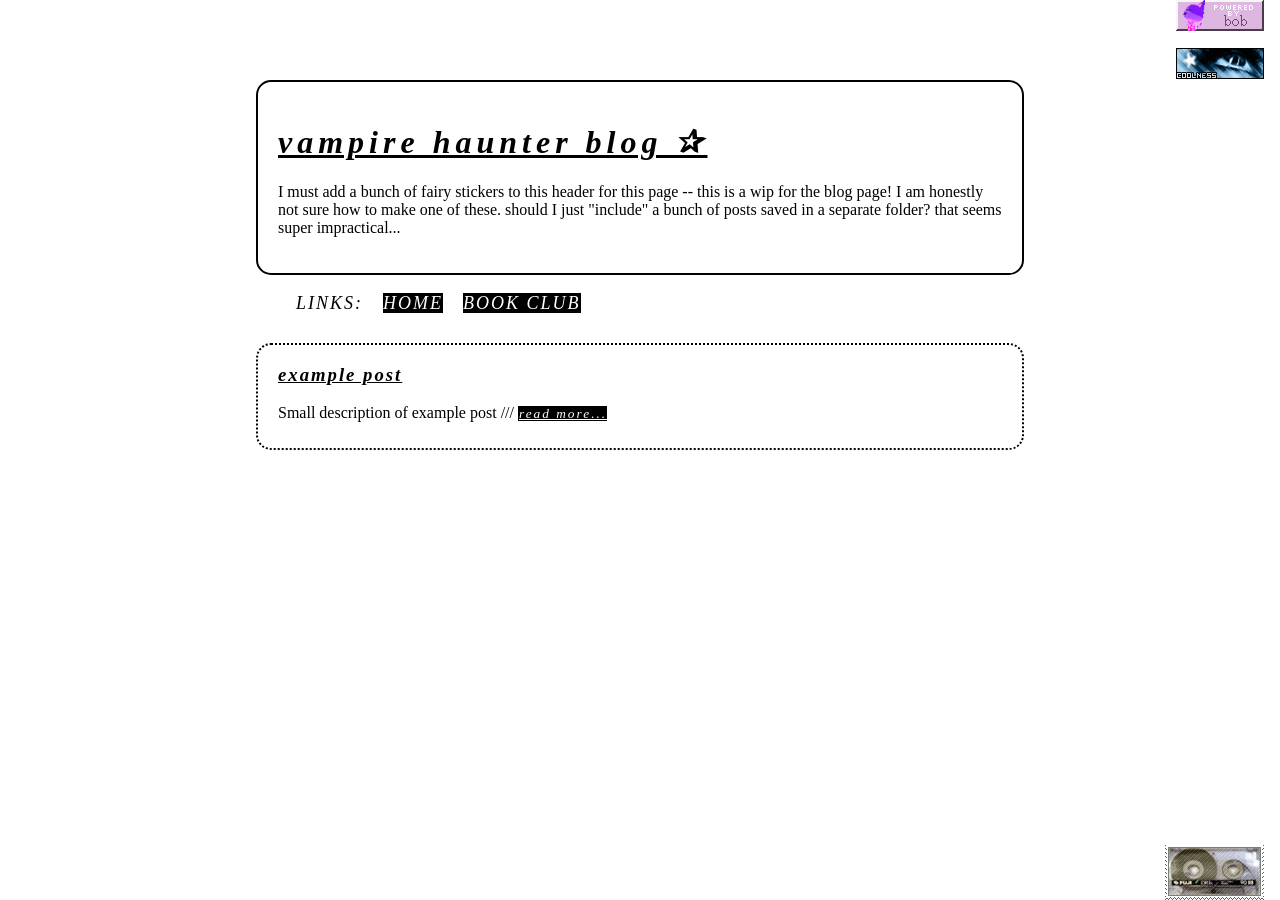
==== blog.html @ f176d016 "initial" ====
<!DOCTYPE html>
<html>
   <head>
	<title> vampire haunter blog </title>
       <script src="cursor.js"></script>
       <link rel="stylesheet" type="text/css" href="style.css">
   </head>

   <body>
   <header>
           <h1>vampire haunter blog ✰</h1>
	   <p>I must add a bunch of fairy stickers to this header for this page -- this is a wip for the blog page! I am honestly not sure how to make one of these. should I just "include" a bunch of posts saved in a separate folder? that seems super impractical...</p>
   </header>

   <nav>
      <ul>
        <li>Links:</li>
	   <li><a href="index.html">Home</a></li>
	   <li><a href="book-club.html">Book Club</a></li>
      </ul>
   </nav>

   <article>
	<h3>Example Post</h3>
	<p>Small description of example post /// <a href="example-blog.html">Read More...</a></p> 
   </article>


   </body>
   
</html>
---- style.css ----
body{
    width: 60%;
    margin: auto;
    padding-top: 5em;
    background-image: url("gifs/bob.gif"), url(gifs/coolness09.gif), url(gifs/cassette);
    background-repeat: no-repeat;
    background-position: right +1em top, right +1em top +3em, right +1em bottom;
    background-attachment: fixed;
}

header{
    border: 2px;
    border-style: solid;
    border-radius: 15px;
    padding: 20px;
}

header h1{
    letter-spacing: 5px;
    text-decoration: underline;
    font-style: italic;
}

nav {
    text-transform: uppercase;
    font-style: italic;
    letter-spacing: 2px;
    font-size: 18px;
    padding-bottom: 50px;
}

nav a {
    color: white;
    background: black;
    text-decoration: none;
    
}

nav ul{
    list-style-type: none;
    
}
nav ul li{
    float:left;
    padding-right: 20px;
}

main h1{
    text-transform: uppercase;
    font-style: italic;
    letter-spacing: 2px;
    color: white;
    background: black;
}

main ul{
    list-style-type: none;
}

main ul li{
    padding: 10px;
}

article{
    border: 2px;
    border-style: dotted;
    border-radius: 15px;
    padding-left: 20px;
    padding-right: 20px;
    padding-bottom: 10px;
}

article h3{
    text-transform: lowercase;
    font-style: italic;
    letter-spacing: 2px;
    text-decoration: underline;
}

article a{
    text-transform: lowercase;
    font-style: italic;
    letter-spacing: 2px;
    color: white;
    background: black;
    font-size: 10pt;
    padding-left: 1px;
}

.tooltip {
  position: relative;
  display: inline-block;
  border-bottom: 1px dotted black;
  cursor: pointer;
}

.tooltiptext {
  visibility: hidden;
  width: max-content;
  background-color: black;
  color: white;
  text-align: center;
  border-radius: 6px;
  padding: 5px 0;
  position: absolute;
  z-index: 1;
  top: -1em;
}

.tooltip:hover .tooltiptext {
  visibility: visible;
}



.align-right{
    text-align: right;
}
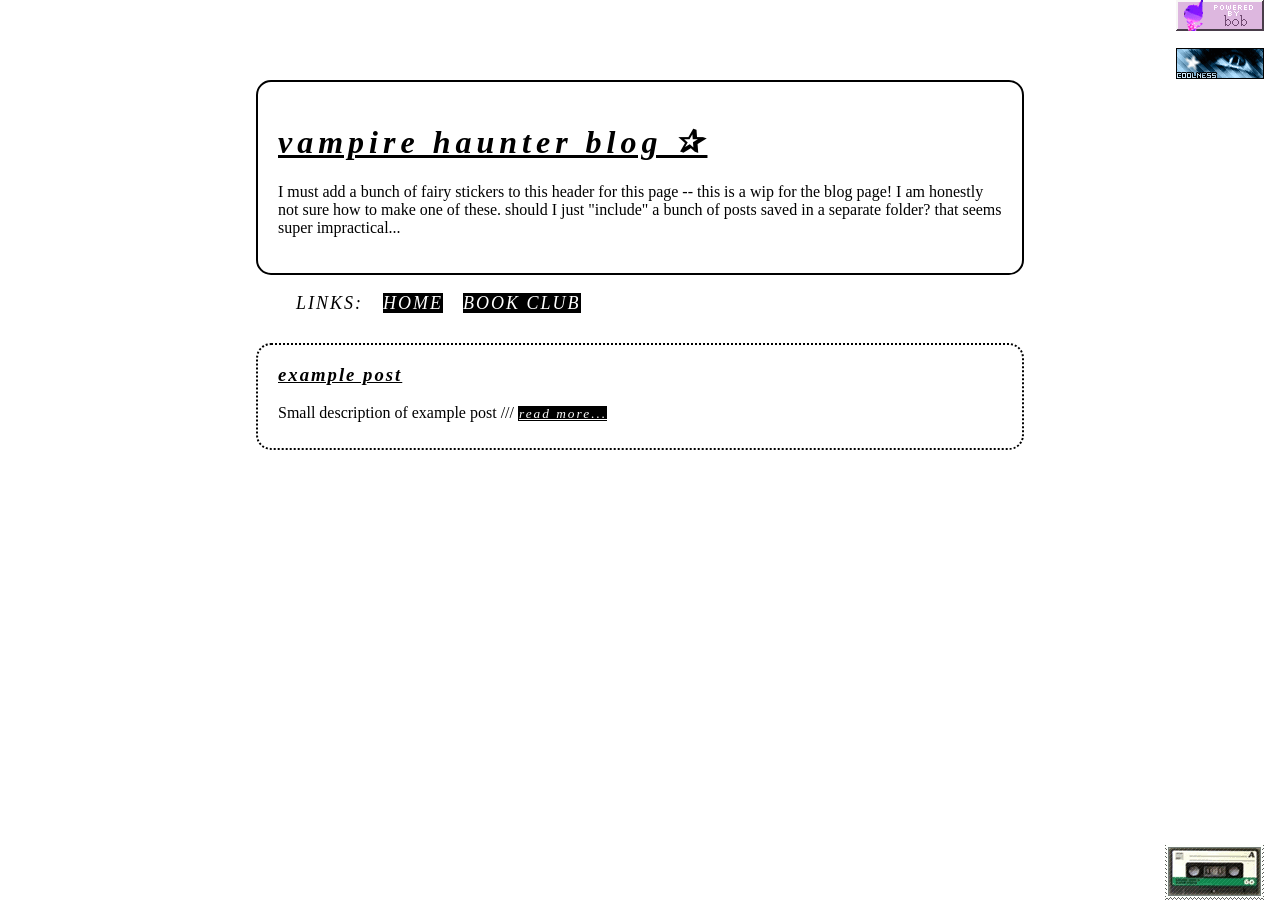
==== commit 4eaad6aa: "favicon" ====
--- a/blog.html
+++ b/blog.html
@@ -4,6 +4,7 @@
 	<title> vampire haunter blog </title>
        <script src="cursor.js"></script>
        <link rel="stylesheet" type="text/css" href="style.css">
+       <link rel="icon" type="image/x-icon" href="/images/favicon.ico">
    </head>
 
    <body>
--- a/style.css
+++ b/style.css
@@ -3,7 +3,7 @@
     width: 60%;
     margin: auto;
     padding-top: 5em;
-    background-image: url("gifs/bob.gif"), url(gifs/coolness09.gif), url(gifs/cassette);
+    background-image: url("gifs/bob.gif"), url(gifs/coolness09.gif), url(gifs/cassette.gif);
     background-repeat: no-repeat;
     background-position: right +1em top, right +1em top +3em, right +1em bottom;
     background-attachment: fixed;
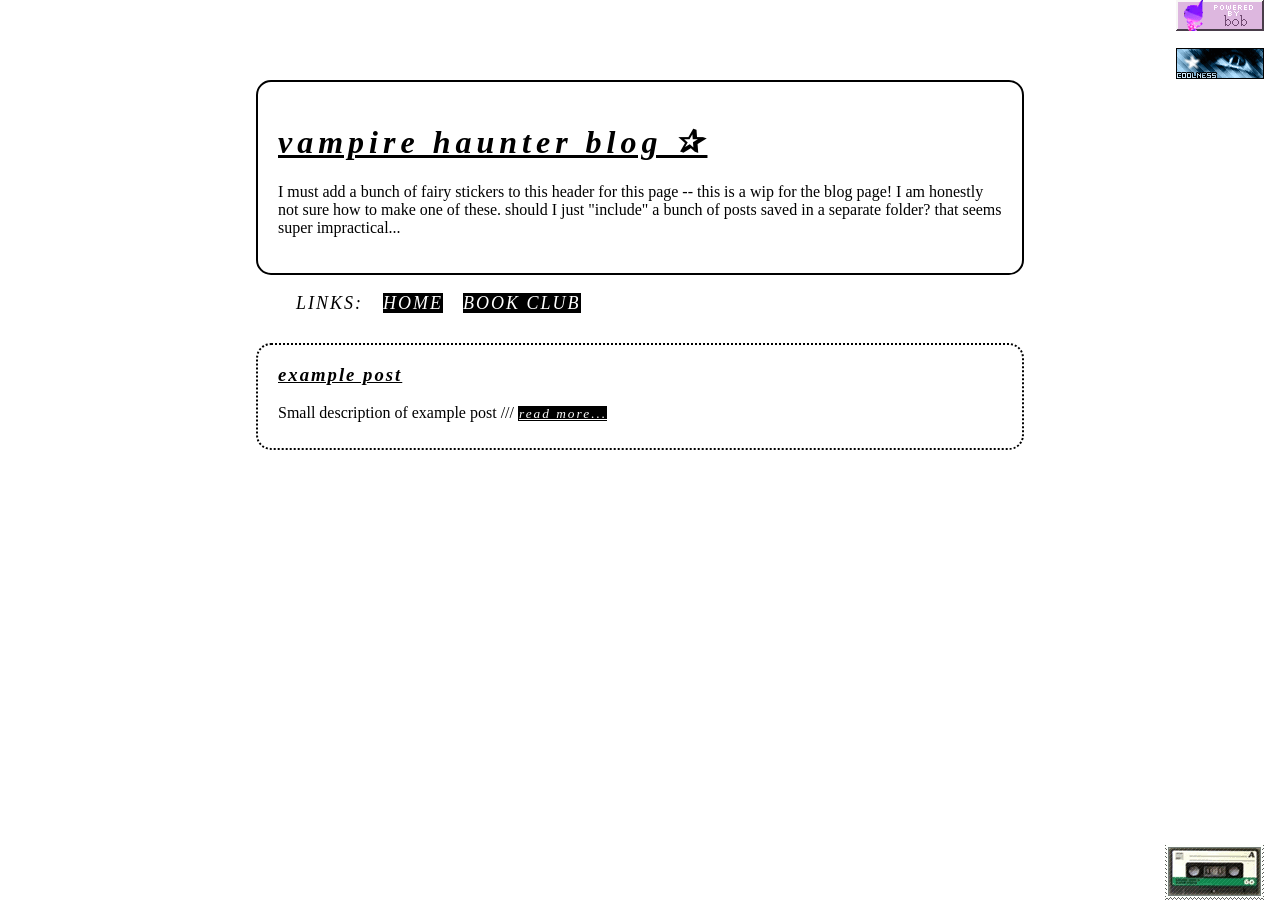
==== commit d8ae2dd8: "favicon working" ====
--- a/blog.html
+++ b/blog.html
@@ -4,7 +4,7 @@
 	<title> vampire haunter blog </title>
        <script src="cursor.js"></script>
        <link rel="stylesheet" type="text/css" href="style.css">
-       <link rel="icon" type="image/x-icon" href="/images/favicon.ico">
+       <link rel="icon" type="image/x-icon" href="favicon.ico">
    </head>
 
    <body>
